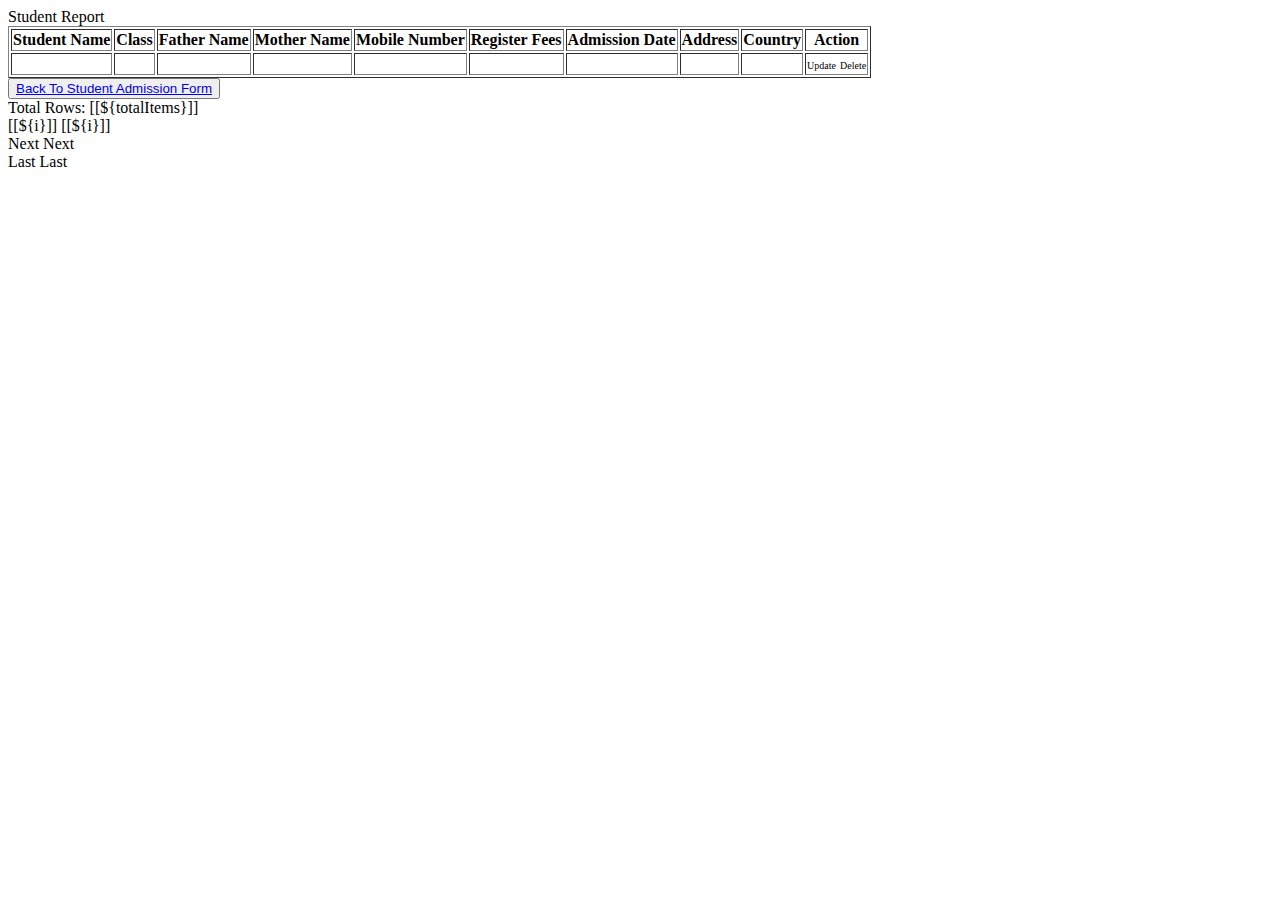
==== src/main/resources/templates/index.html @ 1a126c0b "Add login-register Application" ====
<!DOCTYPE html>
<html lang="en" xmlns:th="http://www.thymeleaf.org" th:replace="~{base::layout(~{::section})}">
<head>
    <meta charset="UTF-8">
    <title>Title</title>
</head>
<body>
      <section>
          <div class="container p-3">

              <div class="row">

                  <div class="col-md-15">

                      <div class="card">
                          <div class="card-header text-center fs-4 ">Student Report</div>

                          <div class="card-body">
                                  <table border="1" class="table table-sm table-dark">
                                      <thead>
                                          <tr>
                                              <th>
                                                  <a th:href="@{'/page/' + ${currentPage} + '?sortField=studentName&sortDir=' + ${reverseSortDir}}"> Student Name</a>
                                              </th>
                                              <th>
                                                  <a th:href="@{'/page/' + ${currentPage} + '?sortField=studentName&sortDir=' + ${reverseSortDir}}"> Class</a>
                                              </th>
                                              <th>
                                                  <a th:href="@{'/page/' + ${currentPage} + '?sortField=studentName&sortDir=' + ${reverseSortDir}}"> Father Name</a>
                                              </th>
                                              <th>
                                                  <a th:href="@{'/page/' + ${currentPage} + '?sortField=studentName&sortDir=' + ${reverseSortDir}}"> Mother Name</a>
                                              </th>
                                              <th>
                                                  <a th:href="@{'/page/' + ${currentPage} + '?sortField=studentName&sortDir=' + ${reverseSortDir}}"> Mobile Number</a>
                                              </th>
                                              <th>
                                                  <a th:href="@{'/page/' + ${currentPage} + '?sortField=studentName&sortDir=' + ${reverseSortDir}}"> Register Fees</a>
                                              </th>
                                              <th>
                                                  <a th:href="@{'/page/' + ${currentPage} + '?sortField=studentName&sortDir=' + ${reverseSortDir}}"> Admission Date</a>
                                              </th>
                                              <th>
                                                  <a th:href="@{'/page/' + ${currentPage} + '?sortField=studentName&sortDir=' + ${reverseSortDir}}"> Address</a>
                                              </th>
                                              <th>
                                                  <a th:href="@{'/page/' + ${currentPage} + '?sortField=studentName&sortDir=' + ${reverseSortDir}}"> Country</a>
                                              </th>
                                              <th>Action</th>
                                          </tr>
                                      </thead>
                                      <tbody>
                                          <tr  th:each="studentRegister : ${studentRegisterList}">
                                              <td th:text="${studentRegister.studentName}"></td>
                                              <td th:text="${studentRegister.className1}"></td>
                                              <td th:text="${studentRegister.fatherName}"></td>
                                              <td th:text="${studentRegister.motherName}"></td>
                                              <td th:text="${studentRegister.mobile}"></td>
                                              <td th:text="${studentRegister.registerFees}"></td>
                                              <td th:text="${studentRegister.admissionDate}"></td>
                                              <td th:text="${studentRegister.address}"></td>
                                              <td th:text="${studentRegister.country}"></td>
                                              <td>
                                                  <a th:href="@{/updateStudentRegister/{id}(id=${studentRegister.id})}" class="btn btn-warning"  style="font-size: 10px;">Update</a>
                                                  <a th:href="@{/deleteStudentRegister/{id}(id=${studentRegister.id})}" class="btn btn-danger" style="font-size: 10px">Delete</a>
                                              </td>
                                          </tr>
                                      </tbody>
                                  </table>
                              <div>
                                  <button type="button" class="btn  btn-danger m-2" ><a href="/student/profile">Back To Student Admission Form</a></button>
                              </div>
                              <div th:if= "${totalPages > 1}">
                                  <div class="row col-sm-10">
                                      <div class="col-sm-2">
                                          Total Rows: [[${totalItems}]]
                                      </div>
                                      <div class= "col-sm-1">
                                            <span th:each="i: ${#numbers.sequence(1, totalPages)}">
                                                <a th:if="${currentPage != i}" th:href="@{'/page/' + ${i} + '?sortField=' + ${sortField} + '&sortDir=' + ${sortDir}}">[[${i}]]</a>
                                                <span th:unless="${currentPage != i}">[[${i}]]</span> &nbsp;&nbsp;
                                            </span>
                                      </div>

                                      <div class="col-sm-1">
                                          <a th:if="${currentPage < totalPages}" th:href="@{'/page/' + ${currentPage + 1} + '?sortField=' + ${sortField} + '&sortDir=' + ${sortDir}}">Next</a>
                                          <span th:unless="${currentPage < totalPages}">Next</span>
                                      </div>

                                      <div class="col-sm-1">
                                          <a th:if="${currentPage < totalPages}" th:href="@{'/page/' + ${totalPages} + '?sortField=' + ${sortField} + '&sortDir=' + ${sortDir}}">Last</a>
                                          <span th:unless="${currentPage < totalPages}"> Last </span>
                                      </div>

                                  </div>
                              </div>
                          </div>
                      </div>
                  </div>
              </div>
          </div>
      </section>

 </body>
</html>
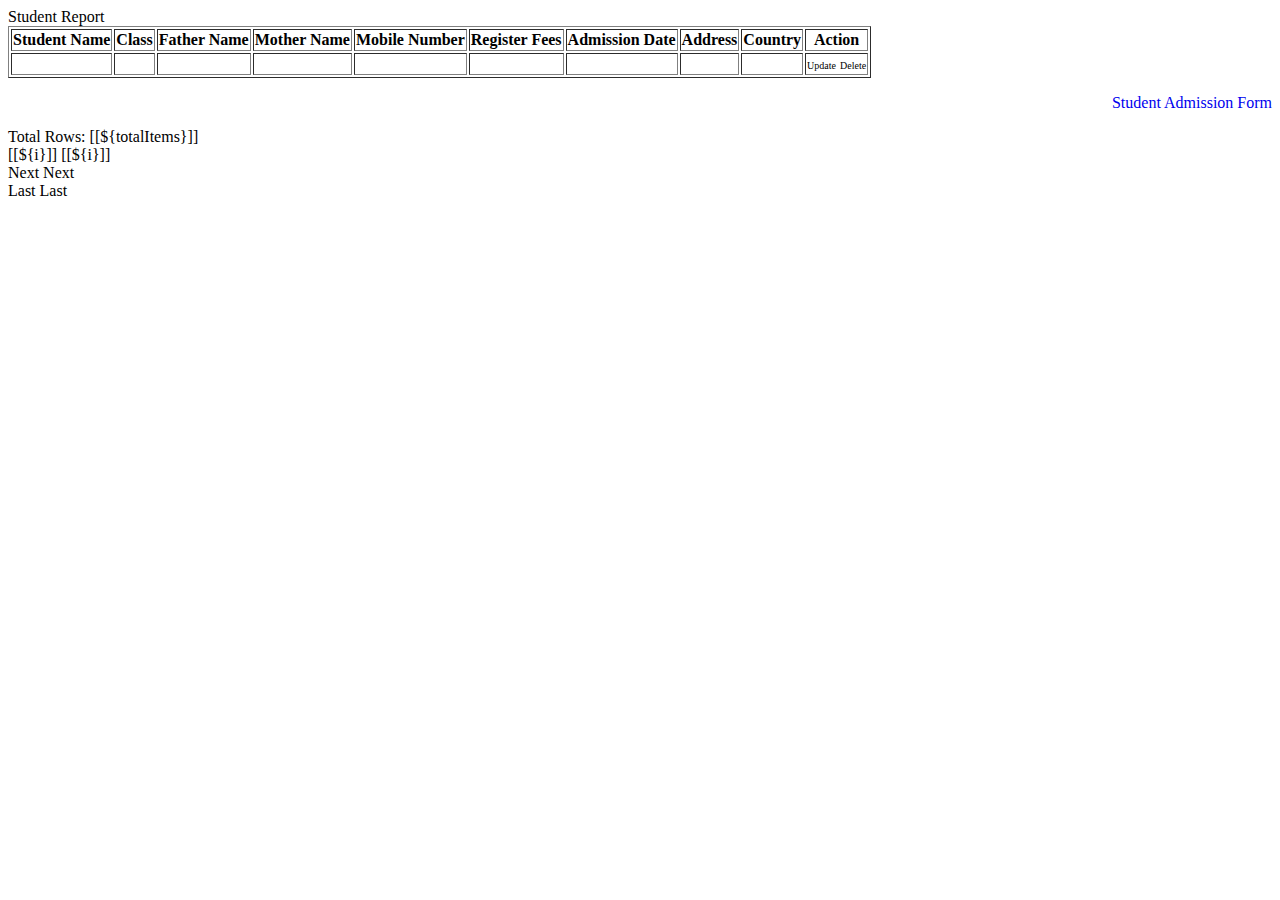
==== commit 66bc17e8: "Add SearchBy StudentName Application" ====
--- a/src/main/resources/templates/index.html
+++ b/src/main/resources/templates/index.html
@@ -3,6 +3,11 @@
 <head>
     <meta charset="UTF-8">
     <title>Title</title>
+    <style>
+        a {
+            text-decoration: none; /* Removes underline */
+        }
+    </style>
 </head>
 <body>
       <section>
@@ -16,35 +21,35 @@
                           <div class="card-header text-center fs-4 ">Student Report</div>
 
                           <div class="card-body">
-                                  <table border="1" class="table table-sm table-dark">
+                                  <table border="1" class="table table-sm table-striped">
                                       <thead>
                                           <tr>
                                               <th>
                                                   <a th:href="@{'/page/' + ${currentPage} + '?sortField=studentName&sortDir=' + ${reverseSortDir}}"> Student Name</a>
                                               </th>
                                               <th>
-                                                  <a th:href="@{'/page/' + ${currentPage} + '?sortField=studentName&sortDir=' + ${reverseSortDir}}"> Class</a>
+                                                  <a th:href="@{'/page/' + ${currentPage} + '?sortField=className1&sortDir=' + ${reverseSortDir}}"> Class</a>
                                               </th>
                                               <th>
-                                                  <a th:href="@{'/page/' + ${currentPage} + '?sortField=studentName&sortDir=' + ${reverseSortDir}}"> Father Name</a>
+                                                  <a th:href="@{'/page/' + ${currentPage} + '?sortField=fatherName&sortDir=' + ${reverseSortDir}}"> Father Name</a>
                                               </th>
                                               <th>
-                                                  <a th:href="@{'/page/' + ${currentPage} + '?sortField=studentName&sortDir=' + ${reverseSortDir}}"> Mother Name</a>
+                                                  <a th:href="@{'/page/' + ${currentPage} + '?sortField=motherName&sortDir=' + ${reverseSortDir}}"> Mother Name</a>
                                               </th>
                                               <th>
-                                                  <a th:href="@{'/page/' + ${currentPage} + '?sortField=studentName&sortDir=' + ${reverseSortDir}}"> Mobile Number</a>
+                                                  <a th:href="@{'/page/' + ${currentPage} + '?sortField=mobile&sortDir=' + ${reverseSortDir}}"> Mobile Number</a>
                                               </th>
                                               <th>
-                                                  <a th:href="@{'/page/' + ${currentPage} + '?sortField=studentName&sortDir=' + ${reverseSortDir}}"> Register Fees</a>
+                                                  <a th:href="@{'/page/' + ${currentPage} + '?sortField=registerFees&sortDir=' + ${reverseSortDir}}"> Register Fees</a>
                                               </th>
                                               <th>
-                                                  <a th:href="@{'/page/' + ${currentPage} + '?sortField=studentName&sortDir=' + ${reverseSortDir}}"> Admission Date</a>
+                                                  <a th:href="@{'/page/' + ${currentPage} + '?sortField=admissionDate&sortDir=' + ${reverseSortDir}}"> Admission Date</a>
                                               </th>
                                               <th>
-                                                  <a th:href="@{'/page/' + ${currentPage} + '?sortField=studentName&sortDir=' + ${reverseSortDir}}"> Address</a>
+                                                  <a th:href="@{'/page/' + ${currentPage} + '?sortField=address&sortDir=' + ${reverseSortDir}}"> Address</a>
                                               </th>
                                               <th>
-                                                  <a th:href="@{'/page/' + ${currentPage} + '?sortField=studentName&sortDir=' + ${reverseSortDir}}"> Country</a>
+                                                  <a th:href="@{'/page/' + ${currentPage} + '?sortField=country&sortDir=' + ${reverseSortDir}}"> Country</a>
                                               </th>
                                               <th>Action</th>
                                           </tr>
@@ -68,7 +73,7 @@
                                       </tbody>
                                   </table>
                               <div>
-                                  <button type="button" class="btn  btn-danger m-2" ><a href="/student/profile">Back To Student Admission Form</a></button>
+                              <p align="right"><a href="/student/profile">Student Admission Form</a></p>
                               </div>
                               <div th:if= "${totalPages > 1}">
                                   <div class="row col-sm-10">
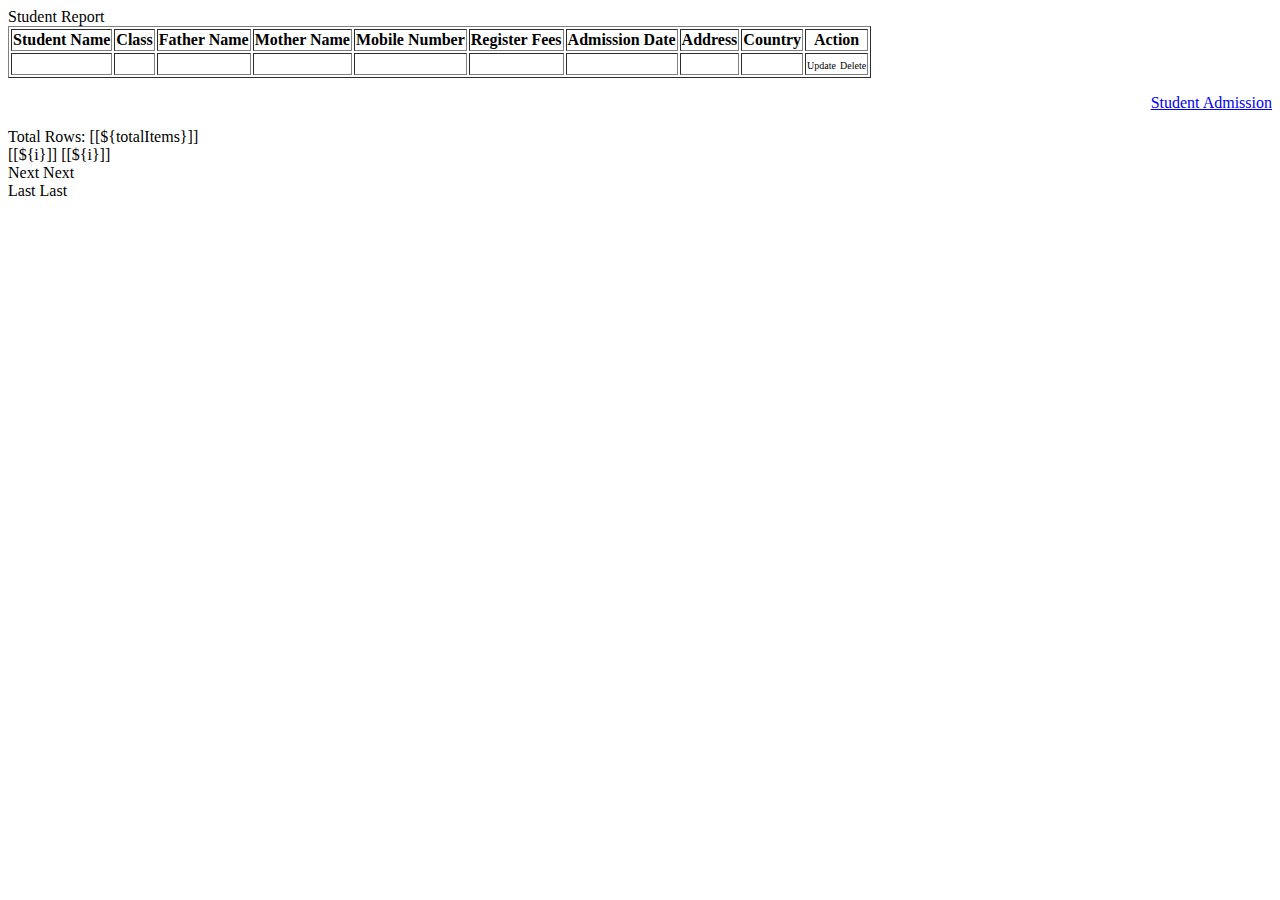
==== commit e35bdff7: "Add student without login" ====
--- a/src/main/resources/templates/index.html
+++ b/src/main/resources/templates/index.html
@@ -3,11 +3,7 @@
 <head>
     <meta charset="UTF-8">
     <title>Title</title>
-    <style>
-        a {
-            text-decoration: none; /* Removes underline */
-        }
-    </style>
+
 </head>
 <body>
       <section>
@@ -73,7 +69,7 @@
                                       </tbody>
                                   </table>
                               <div>
-                              <p align="right"><a href="/student/profile">Student Admission Form</a></p>
+                              <p align="right"><a href="/student/profile">Student Admission</a></p>
                               </div>
                               <div th:if= "${totalPages > 1}">
                                   <div class="row col-sm-10">
